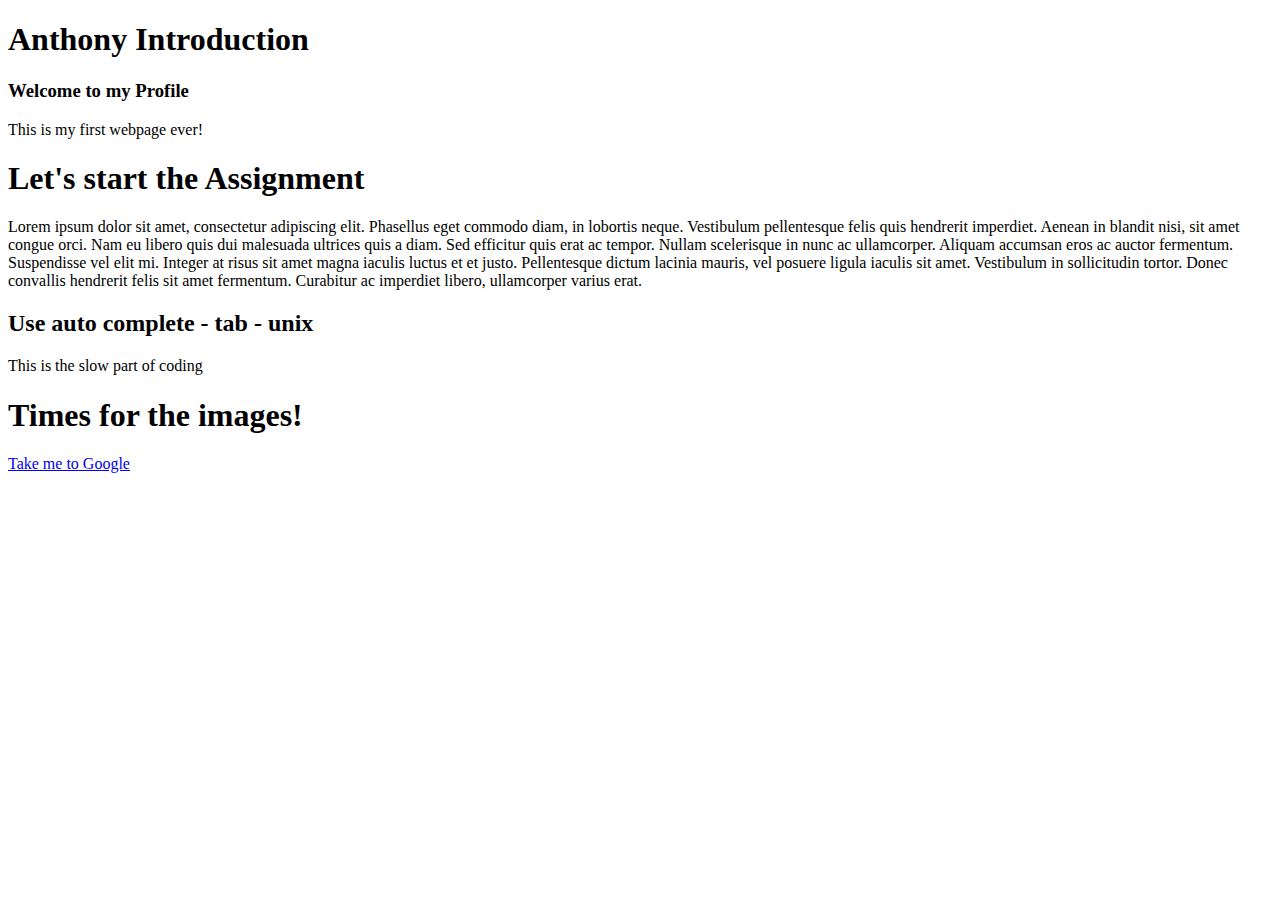
==== index.html @ 9f3ea633 "Update index.html" ====
<!DOCTYPE html>
<html lang="en" dir="ltr">
  <head>
    <meta charset="utf-8">
    <title>Anthony A1</title>

    <link rel="stylesheet" href="styles/styles.css">

  </head>
  <body>

    <h1>Anthony Introduction</h1>

    <h3>Welcome to my Profile</h3>

    <p>This is my first webpage ever!</p>

    <h1>Let's start the Assignment</h1>
    <p>Lorem ipsum dolor sit amet, consectetur adipiscing elit. Phasellus eget commodo diam, in lobortis neque. Vestibulum pellentesque felis quis hendrerit imperdiet. Aenean in blandit nisi, sit amet congue orci. Nam eu libero quis dui malesuada ultrices quis a diam. Sed efficitur quis erat ac tempor. Nullam scelerisque in nunc ac ullamcorper. Aliquam accumsan eros ac auctor fermentum. Suspendisse vel elit mi. Integer at risus sit amet magna iaculis luctus et et justo. Pellentesque dictum lacinia mauris, vel posuere ligula iaculis sit amet. Vestibulum in sollicitudin tortor. Donec convallis hendrerit felis sit amet fermentum. Curabitur ac imperdiet libero, ullamcorper varius erat.</p>

    <h2>Use auto complete - tab - unix</h2>
    <p>This is the slow part of coding</p>


    <h1>Times for the images!</h1>




    <p><a href="https://google.com" target="_blank">Take me to Google</a></p>
  </body>
</html>
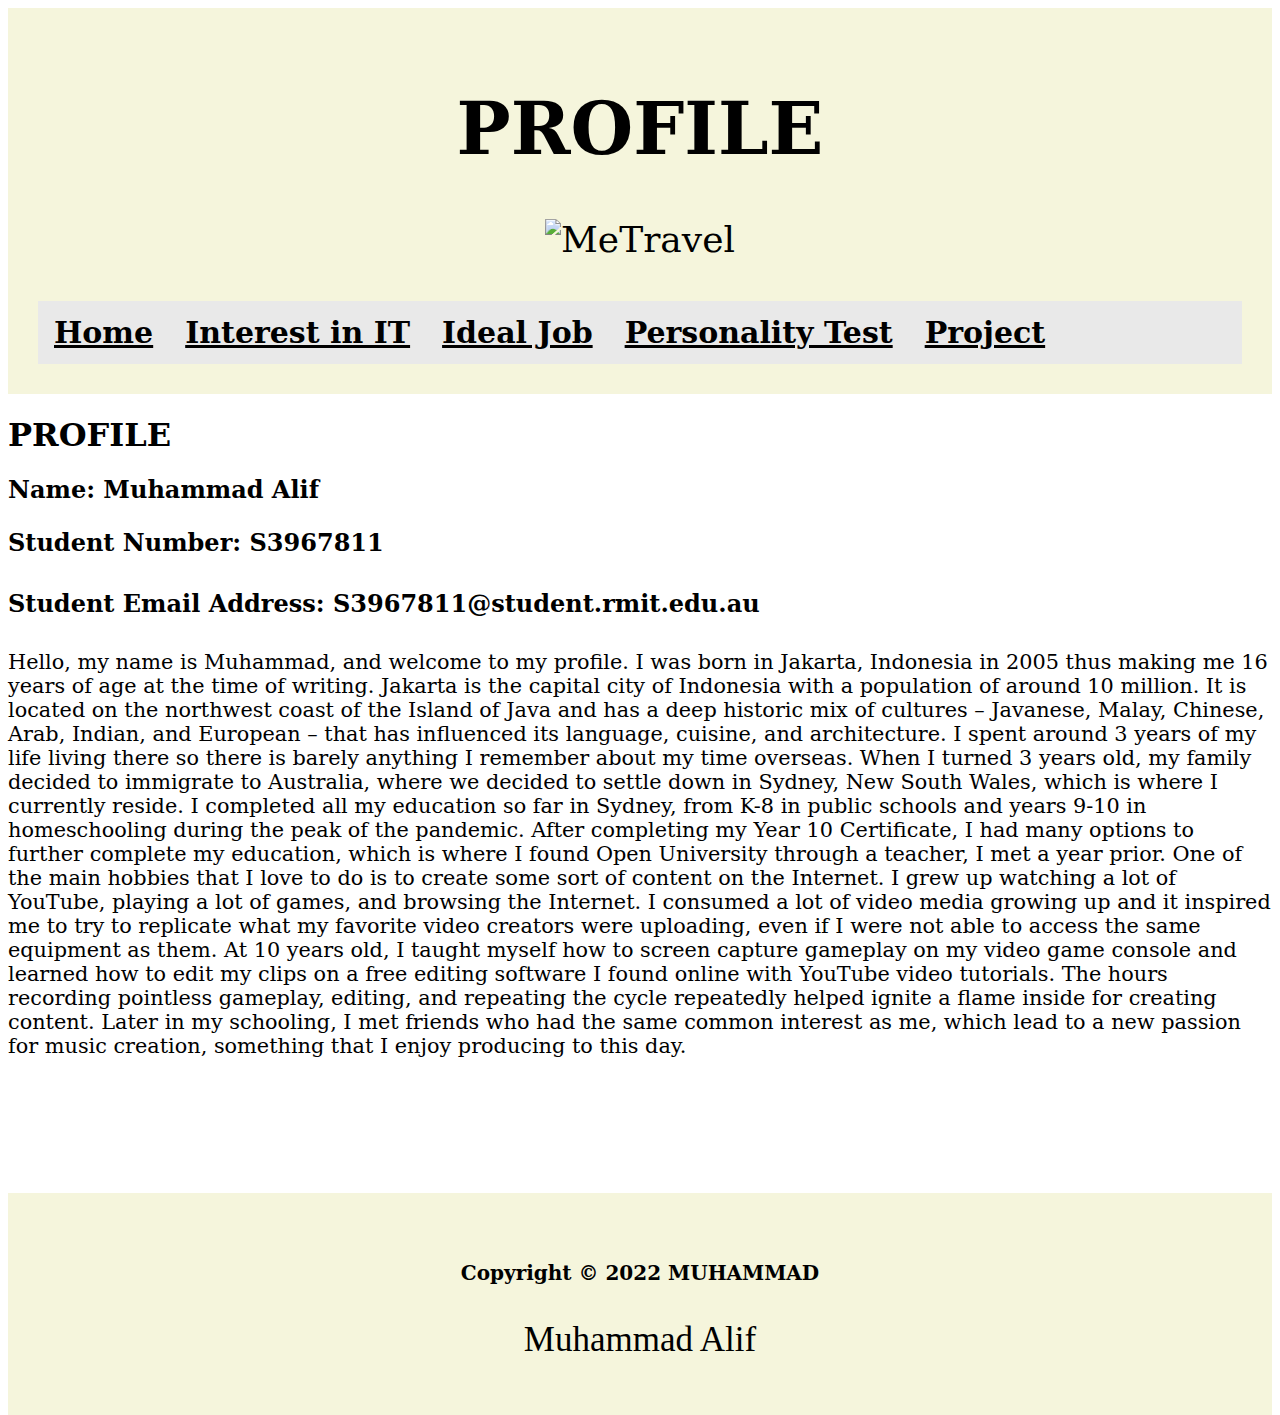
==== commit 8d56097c: "V1" ====
--- a/index.html
+++ b/index.html
@@ -1,32 +1,53 @@
 <!DOCTYPE html>
-<html lang="en" dir="ltr">
-  <head>
-    <meta charset="utf-8">
-    <title>Anthony A1</title>
+<html>
+    <head>
+        <link type="text/css" rel="stylesheet" href="styles/web.css">
+        <title>Index</title>
+    </head>
+    <body>
+	
+        <div id="header"></div>
+	<header>
+  <h1>PROFILE</h1>
+  <img src="m.png" class="center" alt="MeTravel" style="width:250px;height:250px;"> 
+  <br></br>
 
-    <link rel="stylesheet" href="styles/styles.css">
+<div class="topnav">
+  <a href="index.html"><strong>Home</strong></a>
+  <a href="interest.html"><strong>Interest in IT</strong></a>
+  <a href="ideal.html"><strong>Ideal Job</strong></a>
+  <a href="personality.html"><strong>Personality Test</strong></a>
+  <a href="project.html"><strong>Project</strong></a>
 
-  </head>
-  <body>
+</div>
+	
+</header>
+		
+	<h1 style="font-size:200%;">PROFILE</h1>
+    <h2 style="font-size:150%;">Name: Muhammad Alif</h2>
+<h3 style="font-size:150%;">Student Number: S3967811</h3>
+<h4 style="font-size:150%;">Student Email Address: S3967811@student.rmit.edu.au</h4>
 
-    <h1>Anthony Introduction</h1>
+    <p style="font-size:130%;">Hello, my name is Muhammad, and welcome to my profile.
+I was born in Jakarta, Indonesia in 2005 thus making me 16 years of age at the time of writing. Jakarta is the capital city of Indonesia with a population of around 10 million. It is located on the northwest coast of the Island of Java and has a deep historic mix of cultures – Javanese, Malay, Chinese, Arab, Indian, and European – that has influenced its language, cuisine, and architecture. I spent around 3 years of my life living there so there is barely anything I remember about my time overseas. When I turned 3 years old, my family decided to immigrate to Australia, where we decided to settle down in Sydney, New South Wales, which is where I currently reside.
+I completed all my education so far in Sydney, from K-8 in public schools and years 9-10 in homeschooling during the peak of the pandemic. After completing my Year 10 Certificate, I had many options to further complete my education, which is where I found Open University through a teacher, I met a year prior. 
+One of the main hobbies that I love to do is to create some sort of content on the Internet. I grew up watching a lot of YouTube, playing a lot of games, and browsing the Internet. I consumed a lot of video media growing up and it inspired me to try to replicate what my favorite video creators were uploading, even if I were not able to access the same equipment as them. At 10 years old, I taught myself how to screen capture gameplay on my video game console and learned how to edit my clips on a free editing software I found online with YouTube video tutorials. The hours recording pointless gameplay, editing, and repeating the cycle repeatedly helped ignite a flame inside for creating content. Later in my schooling, I met friends who had the same common interest as me, which lead to a new passion for music creation, something that I enjoy producing to this day.
+</p>
 
-    <h3>Welcome to my Profile</h3>
+</div>   
+	<br></br>
+	<br></br>
+	<br></br>
 
-    <p>This is my first webpage ever!</p>
+	</div> 
 
-    <h1>Let's start the Assignment</h1>
-    <p>Lorem ipsum dolor sit amet, consectetur adipiscing elit. Phasellus eget commodo diam, in lobortis neque. Vestibulum pellentesque felis quis hendrerit imperdiet. Aenean in blandit nisi, sit amet congue orci. Nam eu libero quis dui malesuada ultrices quis a diam. Sed efficitur quis erat ac tempor. Nullam scelerisque in nunc ac ullamcorper. Aliquam accumsan eros ac auctor fermentum. Suspendisse vel elit mi. Integer at risus sit amet magna iaculis luctus et et justo. Pellentesque dictum lacinia mauris, vel posuere ligula iaculis sit amet. Vestibulum in sollicitudin tortor. Donec convallis hendrerit felis sit amet fermentum. Curabitur ac imperdiet libero, ullamcorper varius erat.</p>
+<footer>
 
-    <h2>Use auto complete - tab - unix</h2>
-    <p>This is the slow part of coding</p>
+<br></br>				
+	<b>Copyright © 2022 MUHAMMAD</b>
+	
+	<p style= "font-family:Edwardian Script ITC;font-size:35px;">Muhammad Alif</P>
+</footer>
 
-
-    <h1>Times for the images!</h1>
-
-
-
-
-    <p><a href="https://google.com" target="_blank">Take me to Google</a></p>
-  </body>
-</html>
+    </body>
+</html>--- a/styles/web.css
+++ b/styles/web.css
@@ -0,0 +1,59 @@
+header {
+    
+  background-color: #f5f5dc;
+  width: auto;
+  padding: 30px;
+  text-align: center;
+  font-size: 36px;
+  color: black;
+   
+}
+
+.topnav {
+  overflow: hidden;
+  background-color: #e9e9e9;
+}
+
+
+.topnav a {
+  float: left;
+  display: block;
+  color: #000000;
+  text-align: center;
+  padding: 14px 16px;
+  font-size: 30px;
+}
+
+
+.topnav a:hover {
+  background-color: #ddd;
+  color: black;
+}
+
+
+.topnav input[type=text] {
+  float: right;
+  padding: 6px;
+  border: none;
+  margin-top: 8px;
+  margin-right: 16px;
+  font-size: 17px;
+}
+
+
+
+
+footer {
+  clear: both;
+  padding: 20px;
+  text-align: center;
+  font-size:20px;
+  color:#000000;
+  background-color: #f5f5dc;
+  width: auto;
+}
+
+html{
+    height: 100%;
+    font-family: "Avenir Next LT Pro", "Calibri Light", "Serif", serif;
+}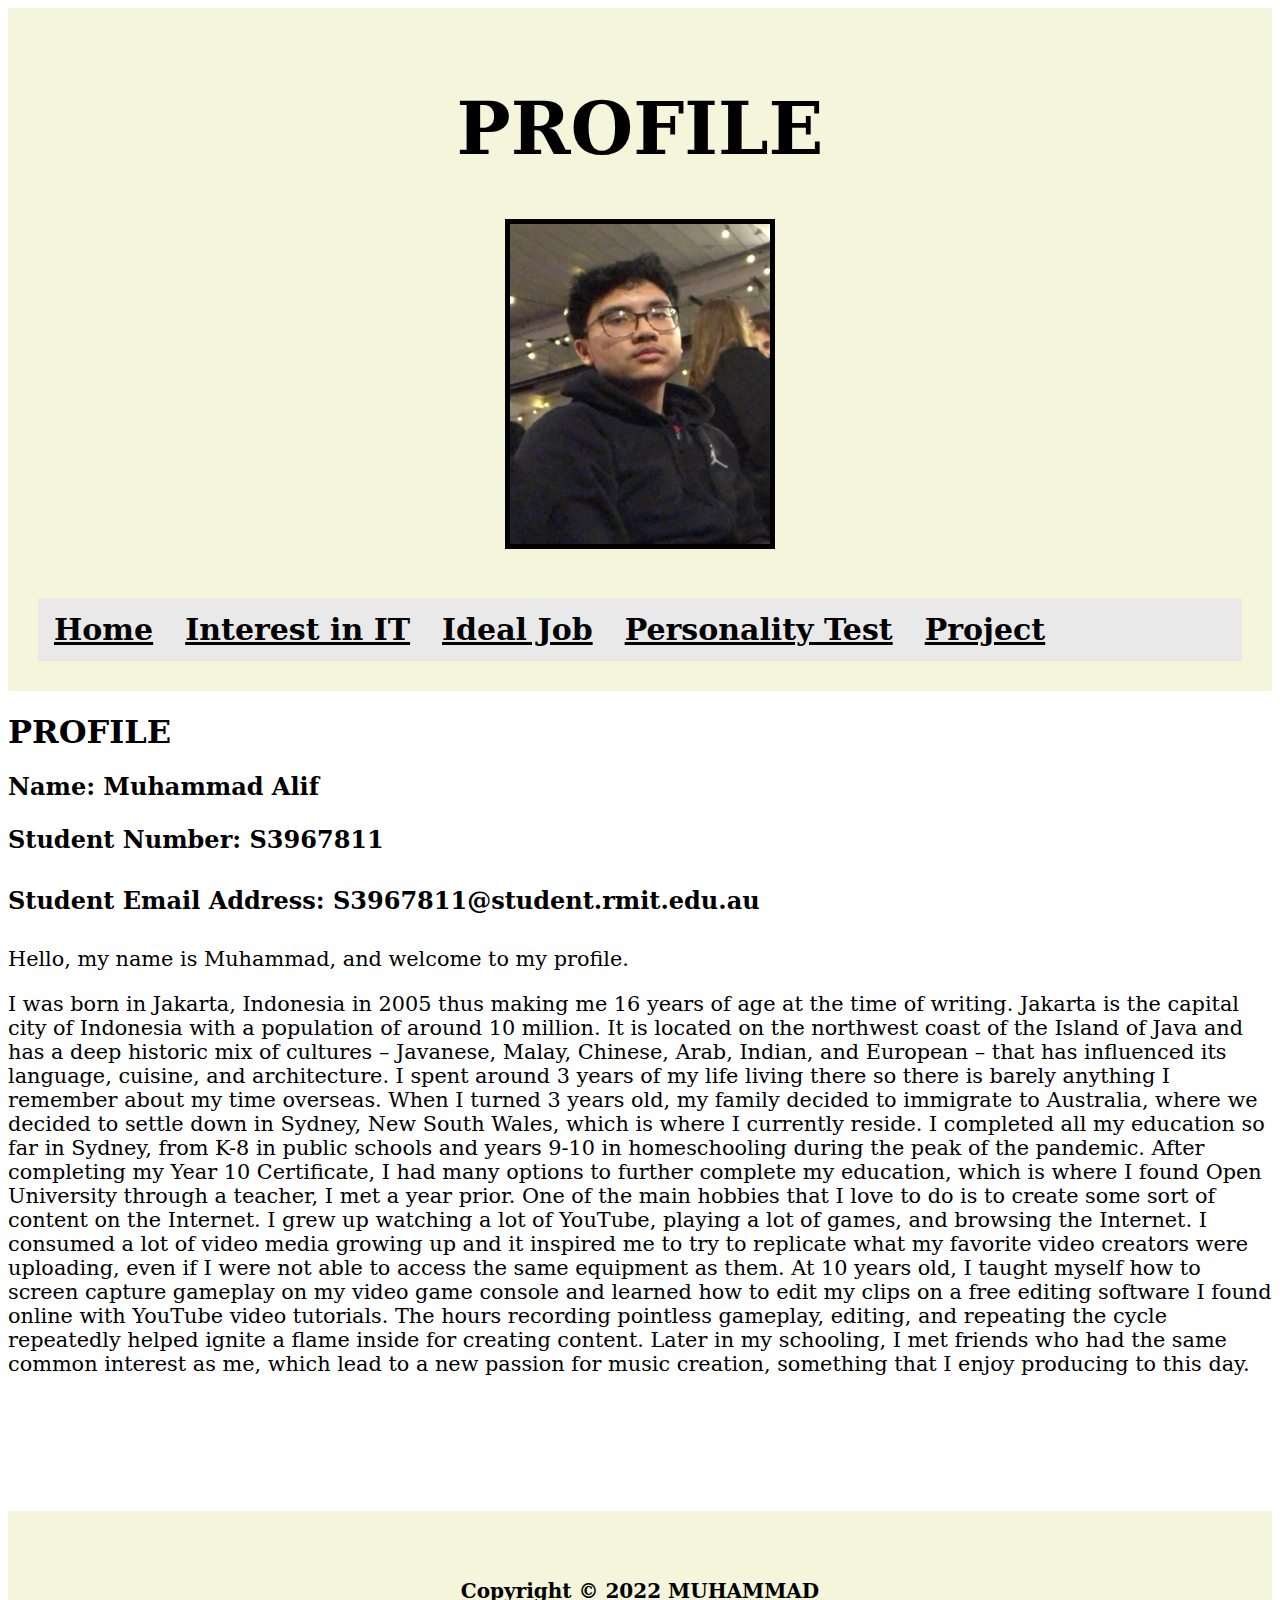
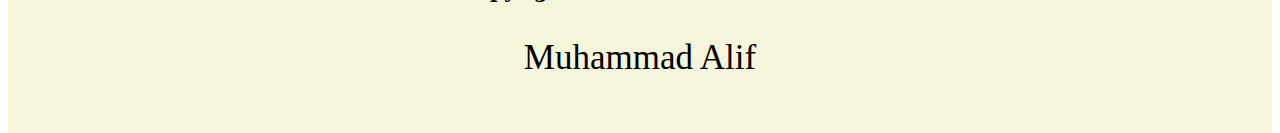
==== commit 2692f5c6: "V2" ====
--- a/index.html
+++ b/index.html
@@ -9,7 +9,7 @@
         <div id="header"></div>
 	<header>
   <h1>PROFILE</h1>
-  <img src="m.png" class="center" alt="MeTravel" style="width:250px;height:250px;"> 
+  <img src="images/pic.jpg" class="center" alt="Picture" style="width:260px;height:320px;" border="5"/> 
   <br></br>
 
 <div class="topnav">
@@ -28,8 +28,8 @@
 <h3 style="font-size:150%;">Student Number: S3967811</h3>
 <h4 style="font-size:150%;">Student Email Address: S3967811@student.rmit.edu.au</h4>
 
-    <p style="font-size:130%;">Hello, my name is Muhammad, and welcome to my profile.
-I was born in Jakarta, Indonesia in 2005 thus making me 16 years of age at the time of writing. Jakarta is the capital city of Indonesia with a population of around 10 million. It is located on the northwest coast of the Island of Java and has a deep historic mix of cultures – Javanese, Malay, Chinese, Arab, Indian, and European – that has influenced its language, cuisine, and architecture. I spent around 3 years of my life living there so there is barely anything I remember about my time overseas. When I turned 3 years old, my family decided to immigrate to Australia, where we decided to settle down in Sydney, New South Wales, which is where I currently reside.
+    <p style="font-size:130%;">Hello, my name is Muhammad, and welcome to my profile.</p>
+<p style="font-size:130%;">I was born in Jakarta, Indonesia in 2005 thus making me 16 years of age at the time of writing. Jakarta is the capital city of Indonesia with a population of around 10 million. It is located on the northwest coast of the Island of Java and has a deep historic mix of cultures – Javanese, Malay, Chinese, Arab, Indian, and European – that has influenced its language, cuisine, and architecture. I spent around 3 years of my life living there so there is barely anything I remember about my time overseas. When I turned 3 years old, my family decided to immigrate to Australia, where we decided to settle down in Sydney, New South Wales, which is where I currently reside.
 I completed all my education so far in Sydney, from K-8 in public schools and years 9-10 in homeschooling during the peak of the pandemic. After completing my Year 10 Certificate, I had many options to further complete my education, which is where I found Open University through a teacher, I met a year prior. 
 One of the main hobbies that I love to do is to create some sort of content on the Internet. I grew up watching a lot of YouTube, playing a lot of games, and browsing the Internet. I consumed a lot of video media growing up and it inspired me to try to replicate what my favorite video creators were uploading, even if I were not able to access the same equipment as them. At 10 years old, I taught myself how to screen capture gameplay on my video game console and learned how to edit my clips on a free editing software I found online with YouTube video tutorials. The hours recording pointless gameplay, editing, and repeating the cycle repeatedly helped ignite a flame inside for creating content. Later in my schooling, I met friends who had the same common interest as me, which lead to a new passion for music creation, something that I enjoy producing to this day.
 </p>
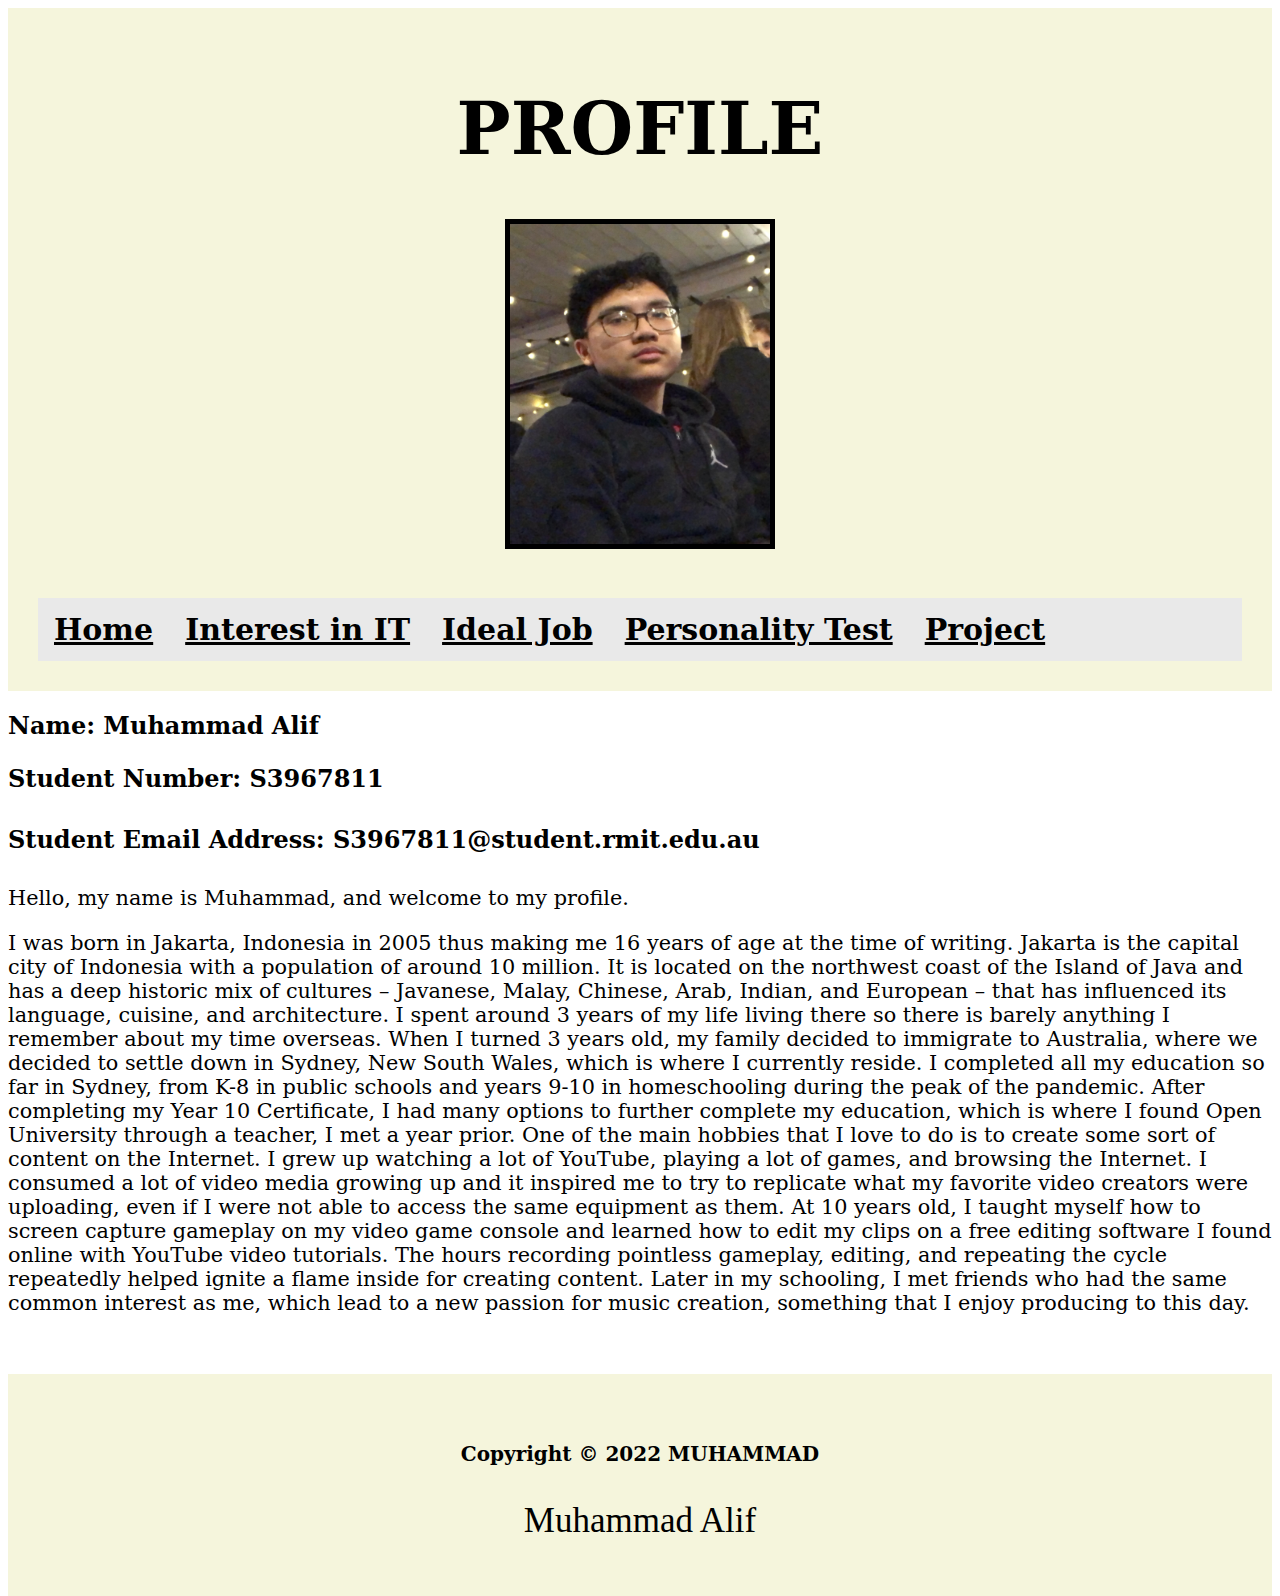
==== commit 2e7627c3: "V3" ====
--- a/index.html
+++ b/index.html
@@ -5,11 +5,11 @@
         <title>Index</title>
     </head>
     <body>
-	
+
         <div id="header"></div>
 	<header>
   <h1>PROFILE</h1>
-  <img src="images/pic.jpg" class="center" alt="Picture" style="width:260px;height:320px;" border="5"/> 
+  <img src="images/pic.jpg" class="center" alt="Picture" style="width:260px;height:320px;" border="5"/>
   <br></br>
 
 <div class="topnav">
@@ -20,34 +20,32 @@
   <a href="project.html"><strong>Project</strong></a>
 
 </div>
-	
+
 </header>
-		
-	<h1 style="font-size:200%;">PROFILE</h1>
+
     <h2 style="font-size:150%;">Name: Muhammad Alif</h2>
 <h3 style="font-size:150%;">Student Number: S3967811</h3>
 <h4 style="font-size:150%;">Student Email Address: S3967811@student.rmit.edu.au</h4>
 
     <p style="font-size:130%;">Hello, my name is Muhammad, and welcome to my profile.</p>
 <p style="font-size:130%;">I was born in Jakarta, Indonesia in 2005 thus making me 16 years of age at the time of writing. Jakarta is the capital city of Indonesia with a population of around 10 million. It is located on the northwest coast of the Island of Java and has a deep historic mix of cultures – Javanese, Malay, Chinese, Arab, Indian, and European – that has influenced its language, cuisine, and architecture. I spent around 3 years of my life living there so there is barely anything I remember about my time overseas. When I turned 3 years old, my family decided to immigrate to Australia, where we decided to settle down in Sydney, New South Wales, which is where I currently reside.
-I completed all my education so far in Sydney, from K-8 in public schools and years 9-10 in homeschooling during the peak of the pandemic. After completing my Year 10 Certificate, I had many options to further complete my education, which is where I found Open University through a teacher, I met a year prior. 
+I completed all my education so far in Sydney, from K-8 in public schools and years 9-10 in homeschooling during the peak of the pandemic. After completing my Year 10 Certificate, I had many options to further complete my education, which is where I found Open University through a teacher, I met a year prior.
 One of the main hobbies that I love to do is to create some sort of content on the Internet. I grew up watching a lot of YouTube, playing a lot of games, and browsing the Internet. I consumed a lot of video media growing up and it inspired me to try to replicate what my favorite video creators were uploading, even if I were not able to access the same equipment as them. At 10 years old, I taught myself how to screen capture gameplay on my video game console and learned how to edit my clips on a free editing software I found online with YouTube video tutorials. The hours recording pointless gameplay, editing, and repeating the cycle repeatedly helped ignite a flame inside for creating content. Later in my schooling, I met friends who had the same common interest as me, which lead to a new passion for music creation, something that I enjoy producing to this day.
 </p>
 
-</div>   
-	<br></br>
-	<br></br>
+</div>
+
 	<br></br>
 
-	</div> 
+	</div>
 
 <footer>
 
-<br></br>				
+<br></br>
 	<b>Copyright © 2022 MUHAMMAD</b>
-	
+
 	<p style= "font-family:Edwardian Script ITC;font-size:35px;">Muhammad Alif</P>
 </footer>
 
     </body>
-</html>+</html>
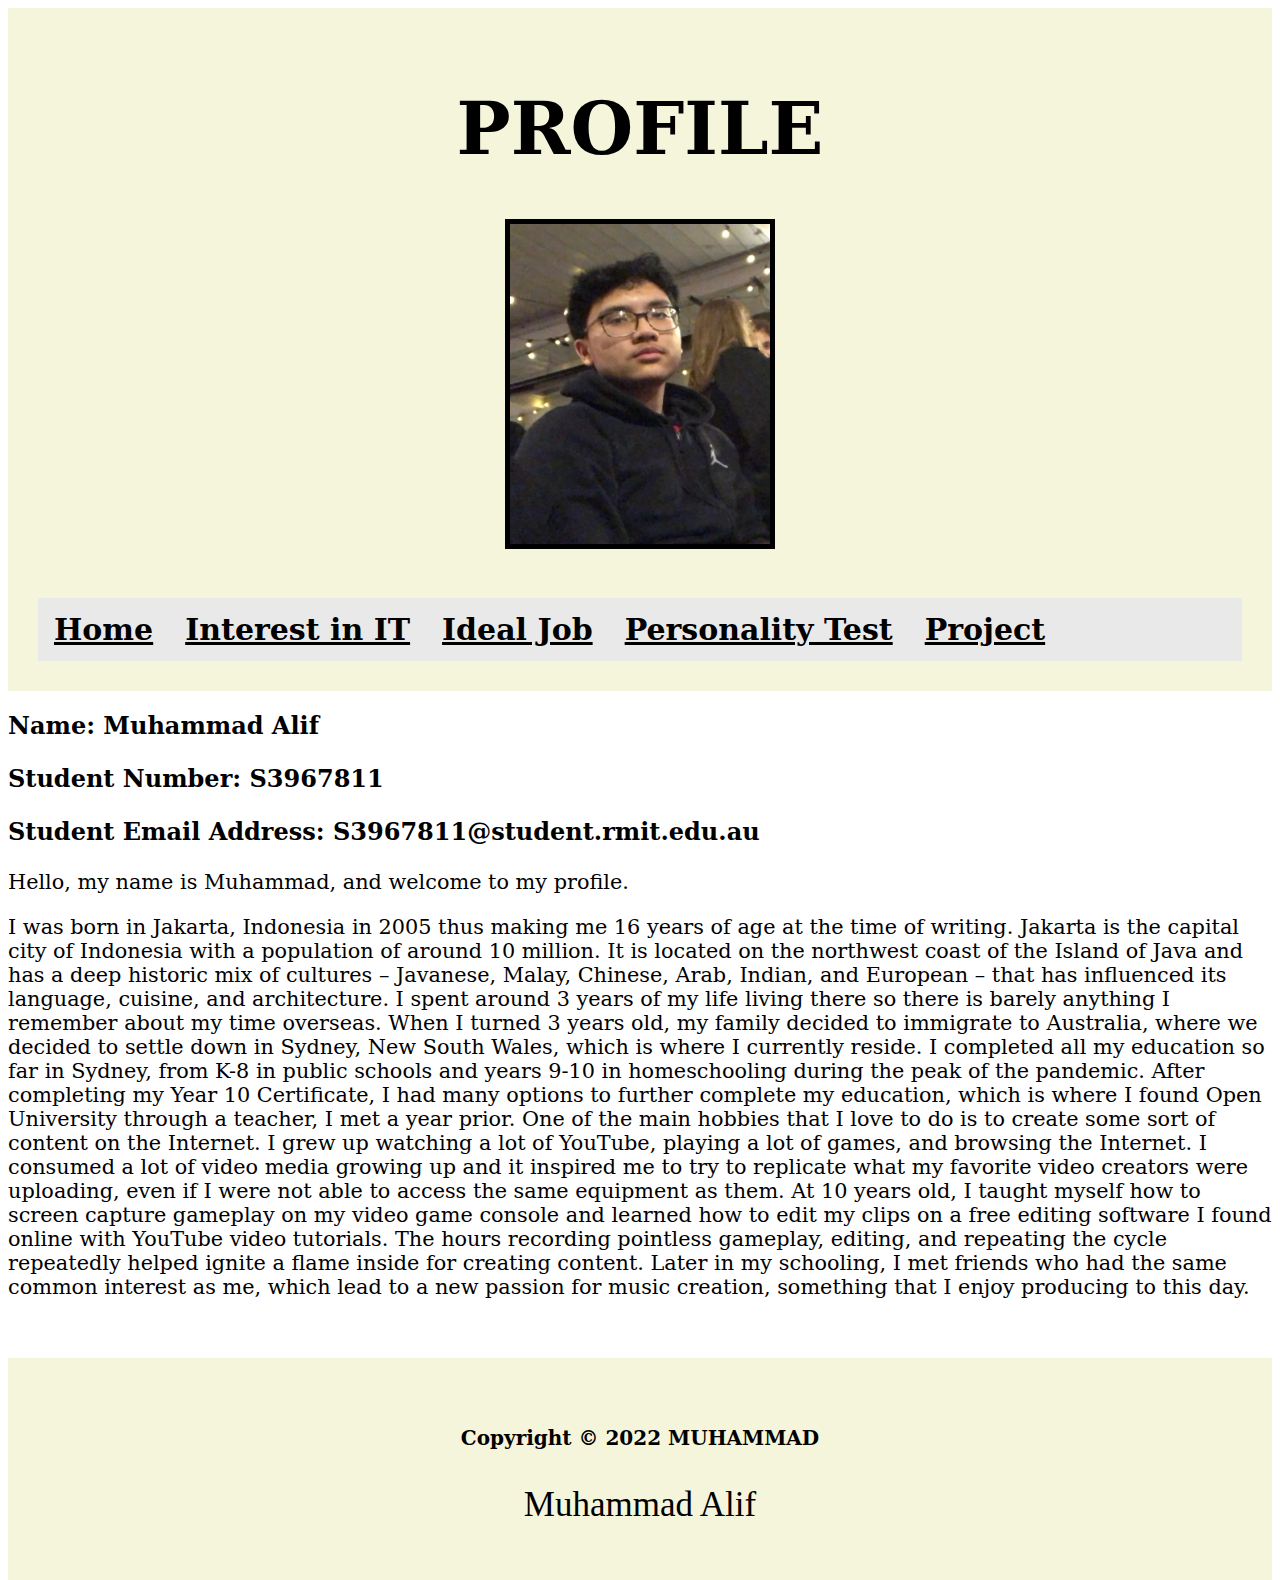
==== commit c7c51c24: "V5" ====
--- a/index.html
+++ b/index.html
@@ -25,9 +25,9 @@
 
     <h2 style="font-size:150%;">Name: Muhammad Alif</h2>
 <h3 style="font-size:150%;">Student Number: S3967811</h3>
-<h4 style="font-size:150%;">Student Email Address: S3967811@student.rmit.edu.au</h4>
+<h3 style="font-size:150%;">Student Email Address: S3967811@student.rmit.edu.au </h3>
 
-    <p style="font-size:130%;">Hello, my name is Muhammad, and welcome to my profile.</p>
+<p style="font-size:130%;">Hello, my name is Muhammad, and welcome to my profile.</p>
 <p style="font-size:130%;">I was born in Jakarta, Indonesia in 2005 thus making me 16 years of age at the time of writing. Jakarta is the capital city of Indonesia with a population of around 10 million. It is located on the northwest coast of the Island of Java and has a deep historic mix of cultures – Javanese, Malay, Chinese, Arab, Indian, and European – that has influenced its language, cuisine, and architecture. I spent around 3 years of my life living there so there is barely anything I remember about my time overseas. When I turned 3 years old, my family decided to immigrate to Australia, where we decided to settle down in Sydney, New South Wales, which is where I currently reside.
 I completed all my education so far in Sydney, from K-8 in public schools and years 9-10 in homeschooling during the peak of the pandemic. After completing my Year 10 Certificate, I had many options to further complete my education, which is where I found Open University through a teacher, I met a year prior.
 One of the main hobbies that I love to do is to create some sort of content on the Internet. I grew up watching a lot of YouTube, playing a lot of games, and browsing the Internet. I consumed a lot of video media growing up and it inspired me to try to replicate what my favorite video creators were uploading, even if I were not able to access the same equipment as them. At 10 years old, I taught myself how to screen capture gameplay on my video game console and learned how to edit my clips on a free editing software I found online with YouTube video tutorials. The hours recording pointless gameplay, editing, and repeating the cycle repeatedly helped ignite a flame inside for creating content. Later in my schooling, I met friends who had the same common interest as me, which lead to a new passion for music creation, something that I enjoy producing to this day.
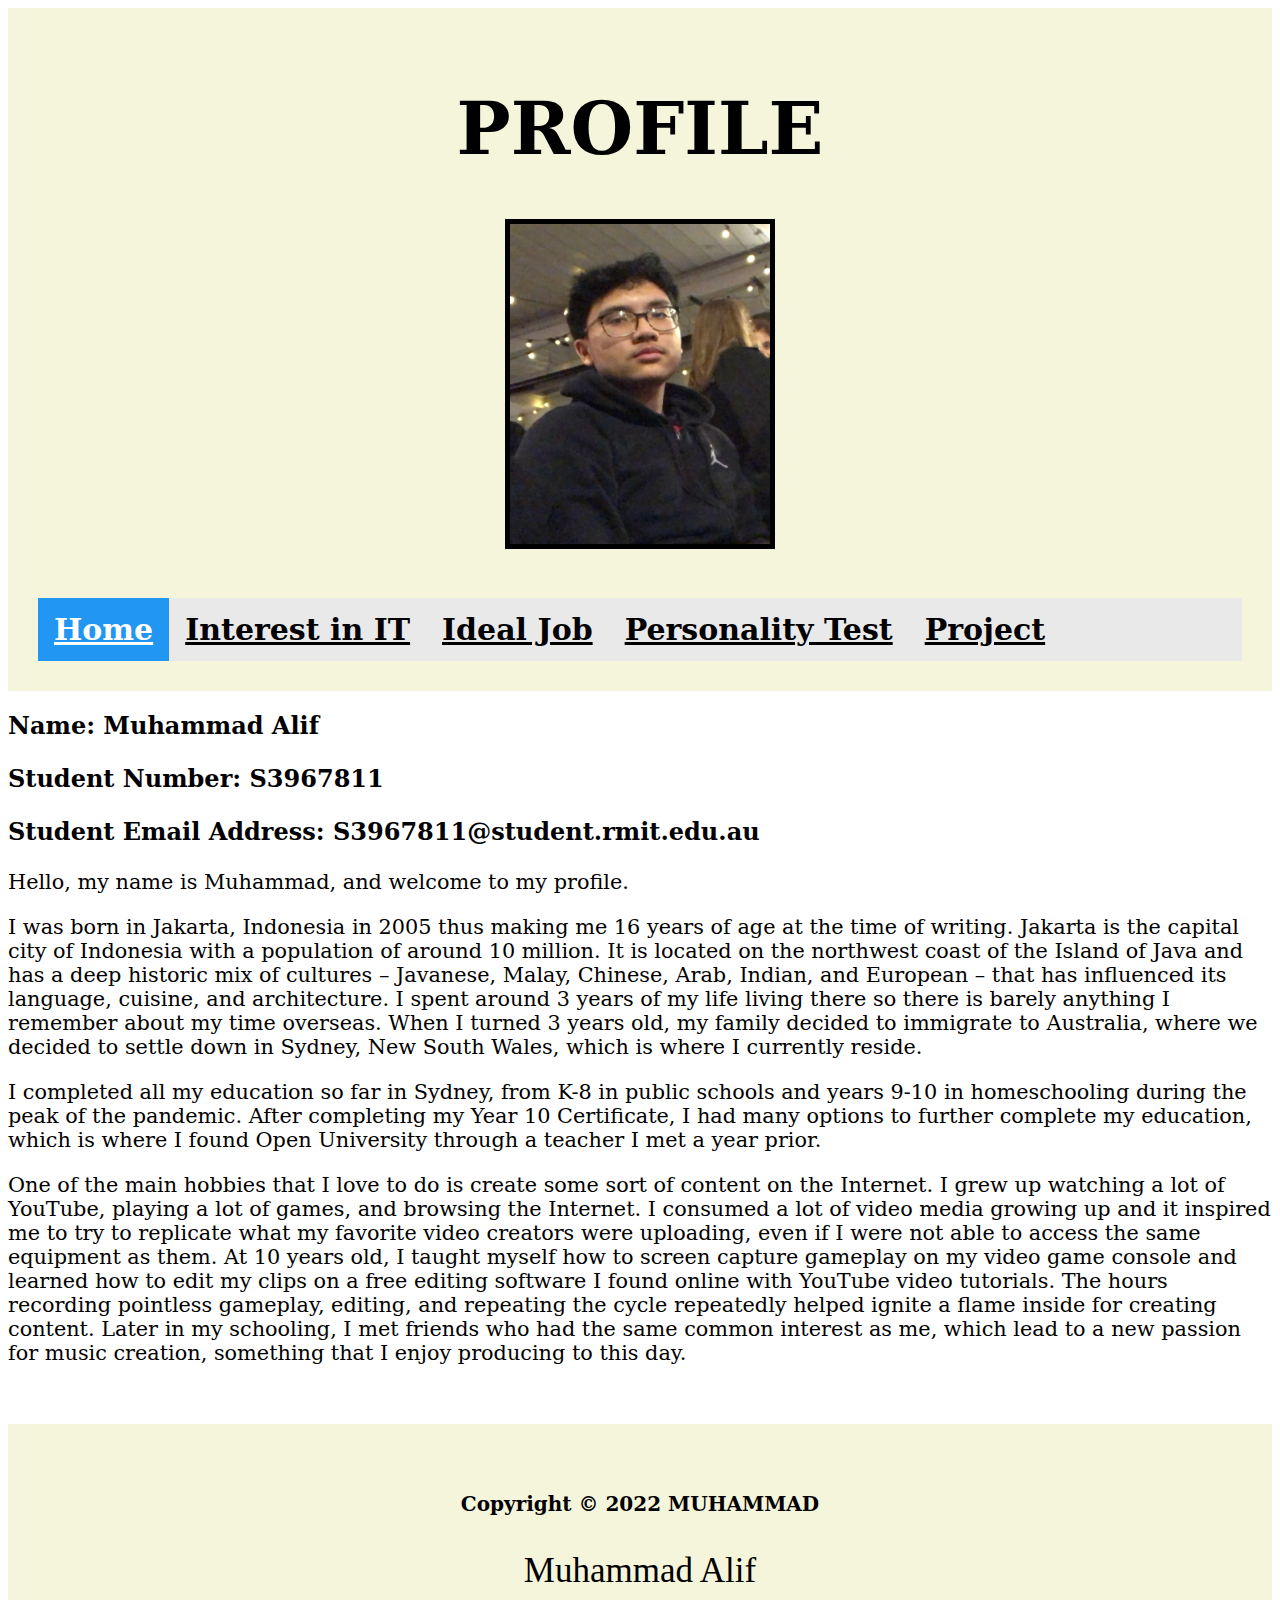
==== commit 721adadc: "FINAL" ====
--- a/index.html
+++ b/index.html
@@ -13,7 +13,7 @@
   <br></br>
 
 <div class="topnav">
-  <a href="index.html"><strong>Home</strong></a>
+  <a class="active" href="index.html"><strong>Home</strong></a>
   <a href="interest.html"><strong>Interest in IT</strong></a>
   <a href="ideal.html"><strong>Ideal Job</strong></a>
   <a href="personality.html"><strong>Personality Test</strong></a>
@@ -28,9 +28,9 @@
 <h3 style="font-size:150%;">Student Email Address: S3967811@student.rmit.edu.au </h3>
 
 <p style="font-size:130%;">Hello, my name is Muhammad, and welcome to my profile.</p>
-<p style="font-size:130%;">I was born in Jakarta, Indonesia in 2005 thus making me 16 years of age at the time of writing. Jakarta is the capital city of Indonesia with a population of around 10 million. It is located on the northwest coast of the Island of Java and has a deep historic mix of cultures – Javanese, Malay, Chinese, Arab, Indian, and European – that has influenced its language, cuisine, and architecture. I spent around 3 years of my life living there so there is barely anything I remember about my time overseas. When I turned 3 years old, my family decided to immigrate to Australia, where we decided to settle down in Sydney, New South Wales, which is where I currently reside.
-I completed all my education so far in Sydney, from K-8 in public schools and years 9-10 in homeschooling during the peak of the pandemic. After completing my Year 10 Certificate, I had many options to further complete my education, which is where I found Open University through a teacher, I met a year prior.
-One of the main hobbies that I love to do is to create some sort of content on the Internet. I grew up watching a lot of YouTube, playing a lot of games, and browsing the Internet. I consumed a lot of video media growing up and it inspired me to try to replicate what my favorite video creators were uploading, even if I were not able to access the same equipment as them. At 10 years old, I taught myself how to screen capture gameplay on my video game console and learned how to edit my clips on a free editing software I found online with YouTube video tutorials. The hours recording pointless gameplay, editing, and repeating the cycle repeatedly helped ignite a flame inside for creating content. Later in my schooling, I met friends who had the same common interest as me, which lead to a new passion for music creation, something that I enjoy producing to this day.
+<p style="font-size:130%;">I was born in Jakarta, Indonesia in 2005 thus making me 16 years of age at the time of writing. Jakarta is the capital city of Indonesia with a population of around 10 million. It is located on the northwest coast of the Island of Java and has a deep historic mix of cultures – Javanese, Malay, Chinese, Arab, Indian, and European – that has influenced its language, cuisine, and architecture. I spent around 3 years of my life living there so there is barely anything I remember about my time overseas. When I turned 3 years old, my family decided to immigrate to Australia, where we decided to settle down in Sydney, New South Wales, which is where I currently reside.</p>
+<p style="font-size:130%;">I completed all my education so far in Sydney, from K-8 in public schools and years 9-10 in homeschooling during the peak of the pandemic. After completing my Year 10 Certificate, I had many options to further complete my education, which is where I found Open University through a teacher I met a year prior.</p>
+<p style="font-size:130%;">One of the main hobbies that I love to do is create some sort of content on the Internet. I grew up watching a lot of YouTube, playing a lot of games, and browsing the Internet. I consumed a lot of video media growing up and it inspired me to try to replicate what my favorite video creators were uploading, even if I were not able to access the same equipment as them. At 10 years old, I taught myself how to screen capture gameplay on my video game console and learned how to edit my clips on a free editing software I found online with YouTube video tutorials. The hours recording pointless gameplay, editing, and repeating the cycle repeatedly helped ignite a flame inside for creating content. Later in my schooling, I met friends who had the same common interest as me, which lead to a new passion for music creation, something that I enjoy producing to this day.
 </p>
 
 </div>
--- a/styles/web.css
+++ b/styles/web.css
@@ -24,6 +24,10 @@
   font-size: 30px;
 }
 
+.topnav a.active {
+  background-color: #2196F3;
+  color: white;
+}
 
 .topnav a:hover {
   background-color: #ddd;
